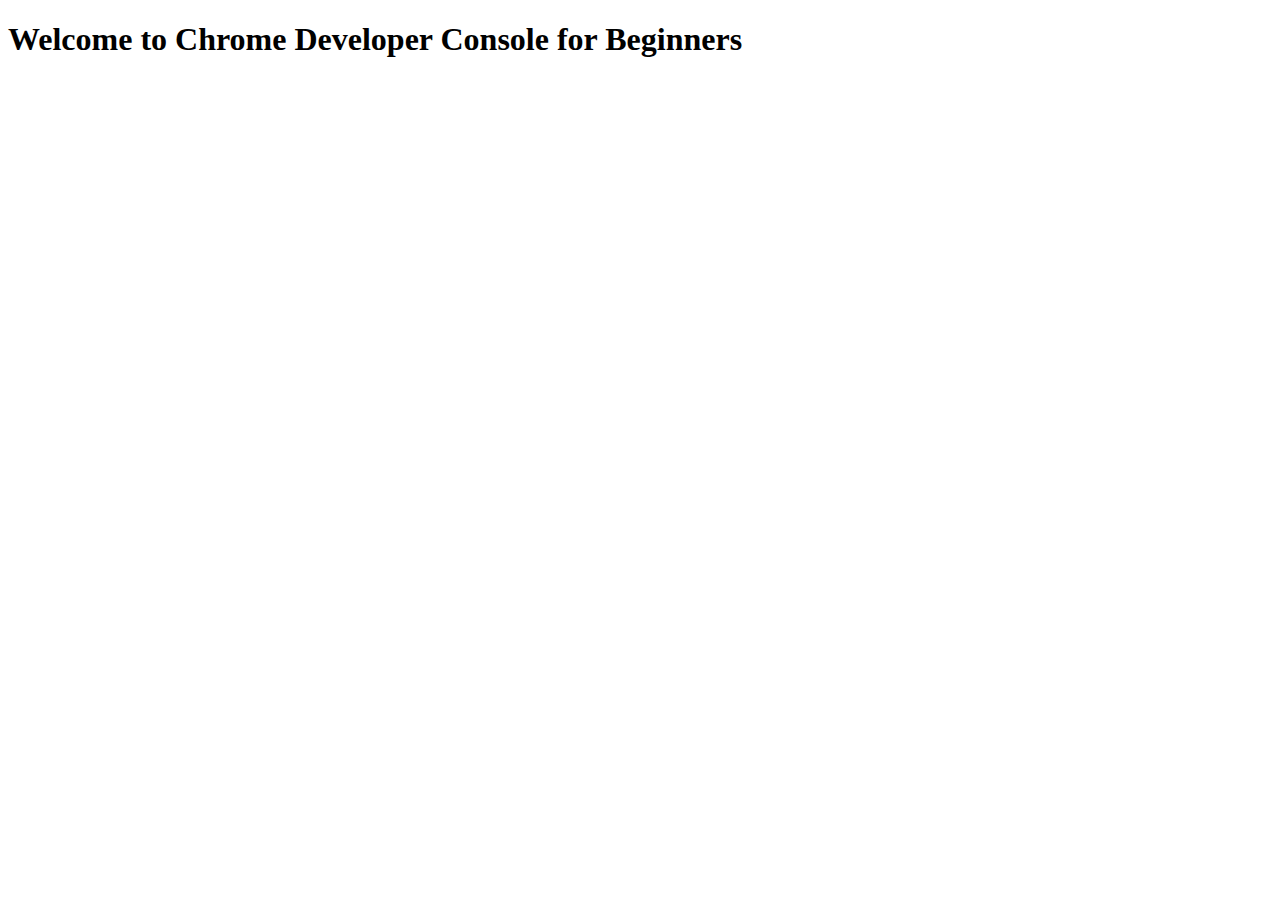
==== src/index.html @ 2f925f9b "dub" ====
<!DOCTYPE html>
<html>
<head>
    <link rel="stylesheet" href="./style.css">
    <script scr="./myfile.js"></script>
</head>
<body>
    <h1>Welcome to Chrome Developer Console for Beginners</h1>



</body>
</html>
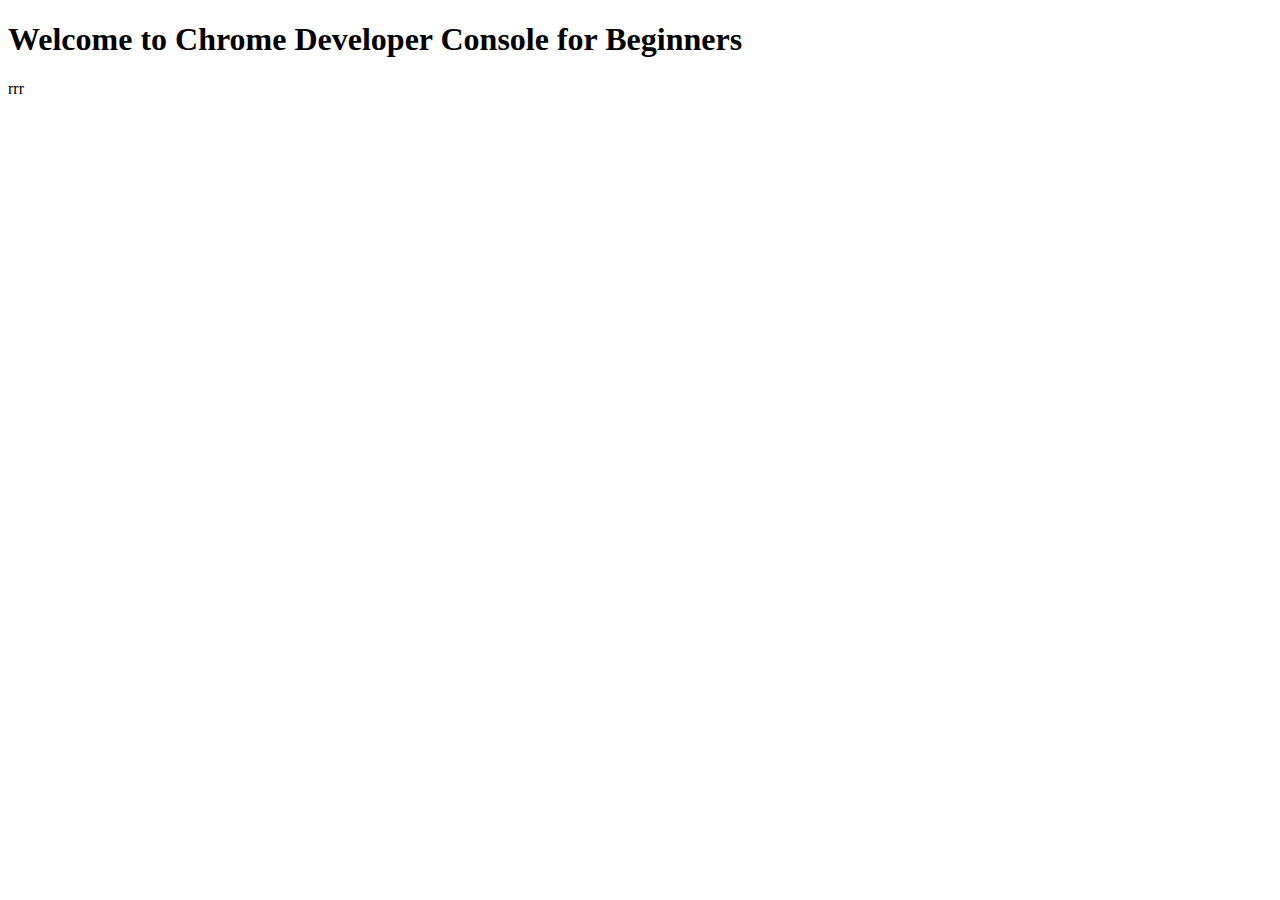
==== commit b9dd7fe2: "e" ====
--- a/src/index.html
+++ b/src/index.html
@@ -7,7 +7,7 @@
 <body>
     <h1>Welcome to Chrome Developer Console for Beginners</h1>
 
-
+    rrr
 
 </body>
 </html>